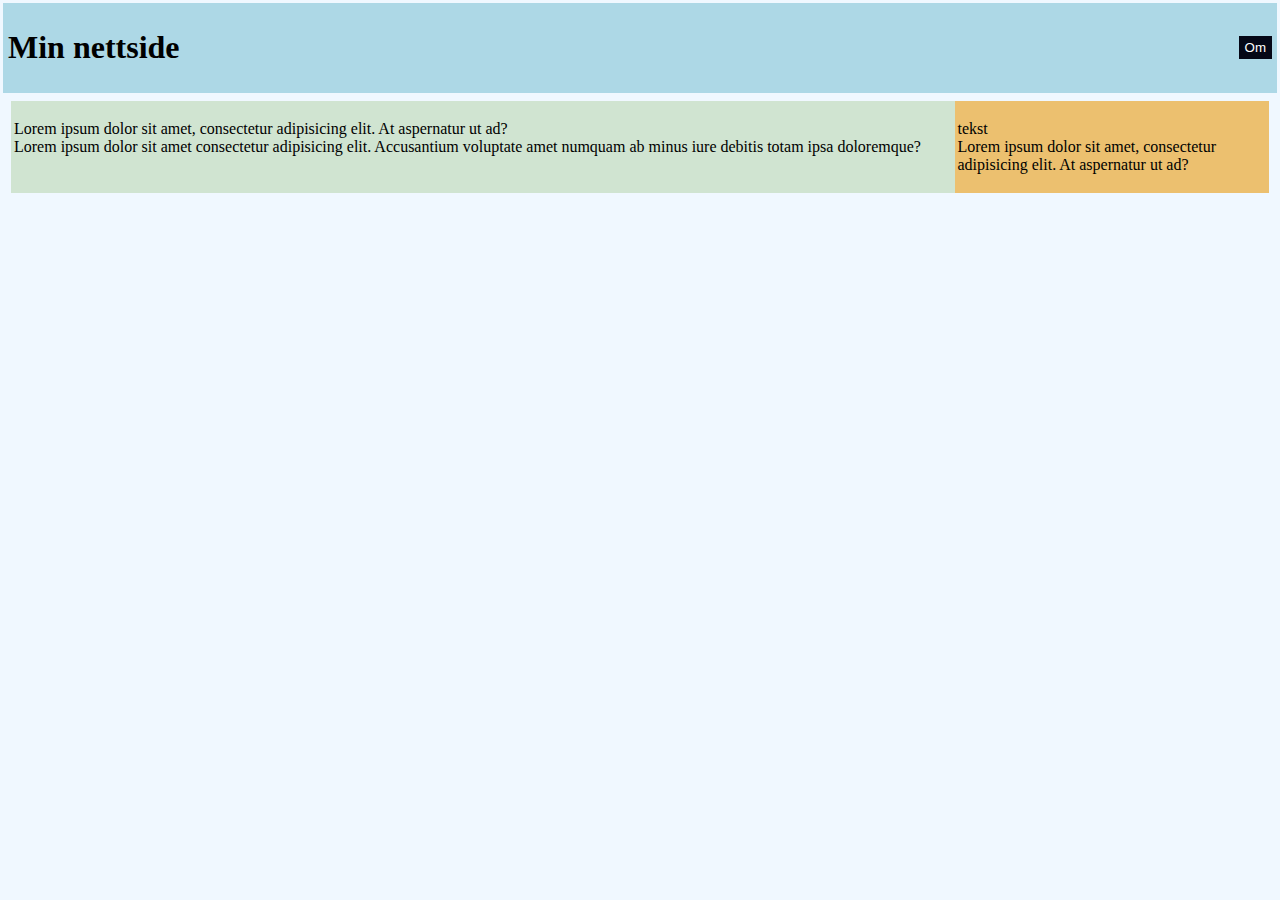
==== htmlcss1/index.html @ fb0787e1 "reorganization" ====
<!DOCTYPE html>
<html lang="nb">
<head>
    <meta charset="UTF-8">
    <meta name="viewport" content="width=device-width, initial-scale=1.0">
    <title>Min Nettside</title>
    <link href="stylesheets/universal.css" rel="stylesheet">
    <link href="stylesheets/index.css" rel="stylesheet">
</head>
<body>
    <header>
        <h1>Min nettside</h1>
        <button onclick='window.location.href ="om.html"'>Om</button>
    </header>
    <div id="hoved">
        <div class="venstre">
            <p>
                Lorem ipsum dolor sit amet, consectetur adipisicing elit. At aspernatur ut ad?
                <br>
                Lorem ipsum dolor sit amet consectetur adipisicing elit. Accusantium voluptate amet numquam ab minus iure debitis totam ipsa doloremque?
            </p>

        </div>
        <div class="hoeyre">
            <p>
                tekst
                <br>
                Lorem ipsum dolor sit amet, consectetur adipisicing elit. At aspernatur ut ad?
            </p>

        </div>
    </div>
</body>
</html>
---- htmlcss1/stylesheets/universal.css ----
body{
    background-color: aliceblue;
}

header{
    display: flex;
    align-items: center;
    justify-content: space-between;
    background-color: lightblue;
    padding: 5px;
    margin: -5px;
}

button{
    border:none;
    background-color: rgb(5, 8, 23);
    color:white;
    padding:4px;
    width:2.5em;
    height: min-content;
}

button:hover{
    background-color: rgb(30, 97, 97);
}
---- htmlcss1/stylesheets/index.css ----
#hoved {
    margin-top: 10px;
    display: grid;
    grid-template-columns: 3fr 1fr;
    grid-template-areas: "v h";
}

div{
    padding: 3px;
    
}

div:hover{
    color: #3e2222;
}

.venstre{
    grid-area: v;
    background-color: rgb(208, 228, 209);
}

.hoeyre{
    grid-area: h;
    background-color: rgb(236, 192, 111);
}
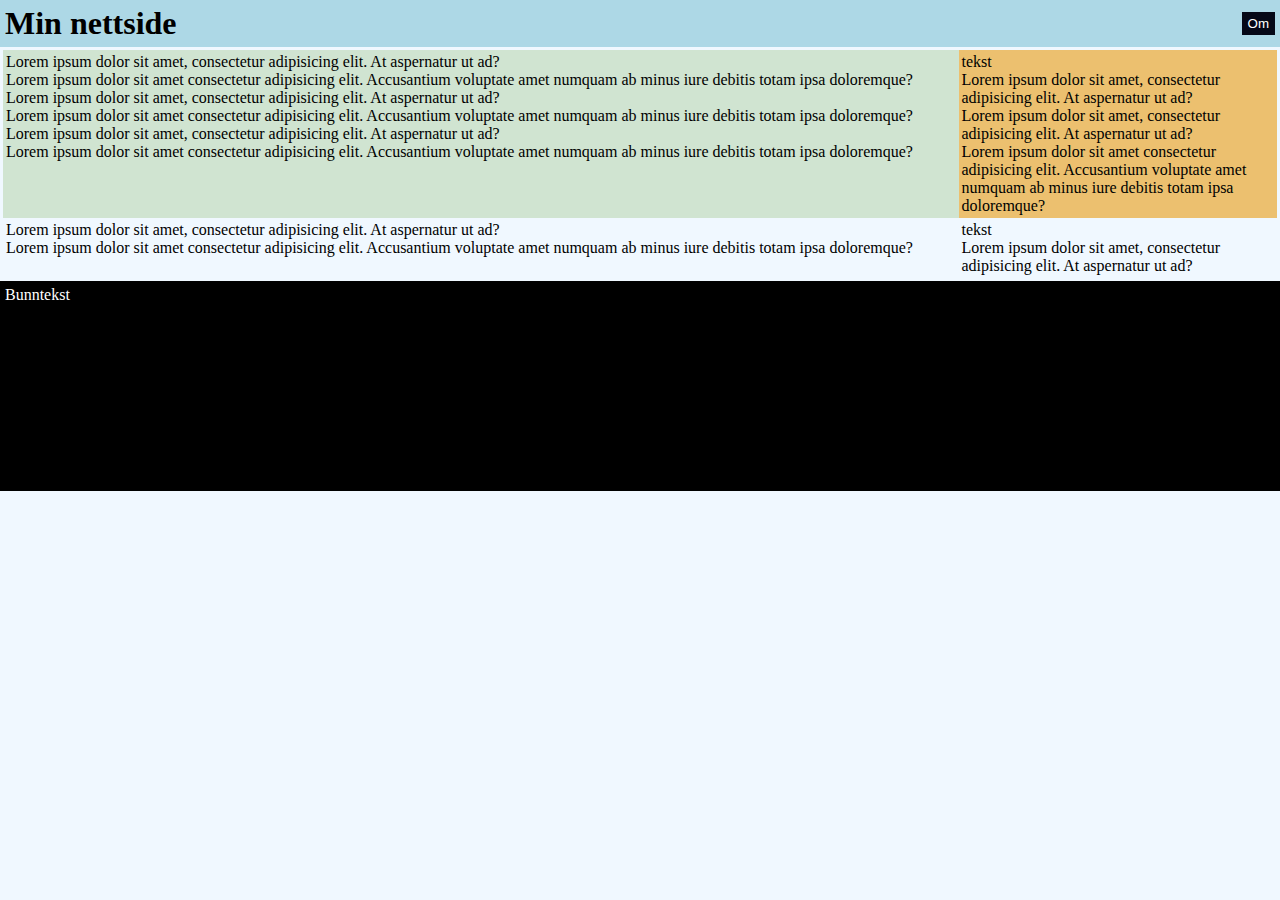
==== commit f0234e2b: "fortsettelse" ====
--- a/htmlcss1/index.html
+++ b/htmlcss1/index.html
@@ -12,6 +12,7 @@
         <h1>Min nettside</h1>
         <button onclick='window.location.href ="om.html"'>Om</button>
     </header>
+
     <div id="hoved">
         <div class="venstre">
             <p>
@@ -19,16 +20,51 @@
                 <br>
                 Lorem ipsum dolor sit amet consectetur adipisicing elit. Accusantium voluptate amet numquam ab minus iure debitis totam ipsa doloremque?
             </p>
+            <p>
+                Lorem ipsum dolor sit amet, consectetur adipisicing elit. At aspernatur ut ad?
+                <br>
+                Lorem ipsum dolor sit amet consectetur adipisicing elit. Accusantium voluptate amet numquam ab minus iure debitis totam ipsa doloremque?
+            </p>
+            <p>
+                Lorem ipsum dolor sit amet, consectetur adipisicing elit. At aspernatur ut ad?
+                <br>
+                Lorem ipsum dolor sit amet consectetur adipisicing elit. Accusantium voluptate amet numquam ab minus iure debitis totam ipsa doloremque?
+            </p>
+        </div> <!-- enden på venstre -->
 
-        </div>
         <div class="hoeyre">
             <p>
                 tekst
                 <br>
                 Lorem ipsum dolor sit amet, consectetur adipisicing elit. At aspernatur ut ad?
             </p>
+            <p>
+                Lorem ipsum dolor sit amet, consectetur adipisicing elit. At aspernatur ut ad?
+                <br>
+                Lorem ipsum dolor sit amet consectetur adipisicing elit. Accusantium voluptate amet numquam ab minus iure debitis totam ipsa doloremque?
+            </p>
+        </div> <!-- enden på høyre -->
 
-        </div>
-    </div>
+        <div class="uVenstre">
+            <p>
+                Lorem ipsum dolor sit amet, consectetur adipisicing elit. At aspernatur ut ad?
+                <br>
+                Lorem ipsum dolor sit amet consectetur adipisicing elit. Accusantium voluptate amet numquam ab minus iure debitis totam ipsa doloremque?
+            </p>
+        </div> <!-- enden på venstre under -->
+
+        <div class="uHoeyre">
+            <p>
+                tekst
+                <br>
+                Lorem ipsum dolor sit amet, consectetur adipisicing elit. At aspernatur ut ad?
+            </p>
+        </div> <!-- enden på høyre under -->
+        
+    </div> <!-- enden på hoved -->
+
+    <footer>
+        Bunntekst
+    </footer>
 </body>
 </html>--- a/htmlcss1/stylesheets/universal.css
+++ b/htmlcss1/stylesheets/universal.css
@@ -1,3 +1,6 @@
+*{
+    margin:0;
+}
 
 body{
     background-color: aliceblue;
@@ -9,9 +12,29 @@
     justify-content: space-between;
     background-color: lightblue;
     padding: 5px;
-    margin: -5px;
 }
 
+footer{
+    /* plassering i dokumentet */
+    /* position: absolute; */
+    /* position:fixed; */
+    /* left:0;
+    right: 0; */
+    bottom: 0;
+    
+    /* Størrelse */
+    min-height: 100px;
+    width: 100%;
+
+    /* inni */
+    padding: 5px;
+
+    /* farger */
+    background-color: black;
+    color: white;
+}
+
+/* button */
 button{
     border:none;
     background-color: rgb(5, 8, 23);
--- a/htmlcss1/stylesheets/index.css
+++ b/htmlcss1/stylesheets/index.css
@@ -1,11 +1,15 @@
 
 #hoved {
-    margin-top: 10px;
     display: grid;
     grid-template-columns: 3fr 1fr;
     grid-template-areas: "v h";
 }
 
+footer{
+    height: 200px;
+    /* height: clamp(100px,50%,200px); */
+    /* height: calc(clamp(200px,50%,400px)); */
+}
 div{
     padding: 3px;
     
@@ -18,9 +22,24 @@
 .venstre{
     grid-area: v;
     background-color: rgb(208, 228, 209);
+    container-type: inline-size;
+    container: minkontainer;
 }
 
 .hoeyre{
     grid-area: h;
     background-color: rgb(236, 192, 111);
-}+}
+
+@media(max-width: 550px){
+    #hoved{
+        display: flex;
+        flex-wrap: wrap;
+    }
+}
+
+@container (width < 400px){
+    div{
+        background-color: blue;
+    }
+}
